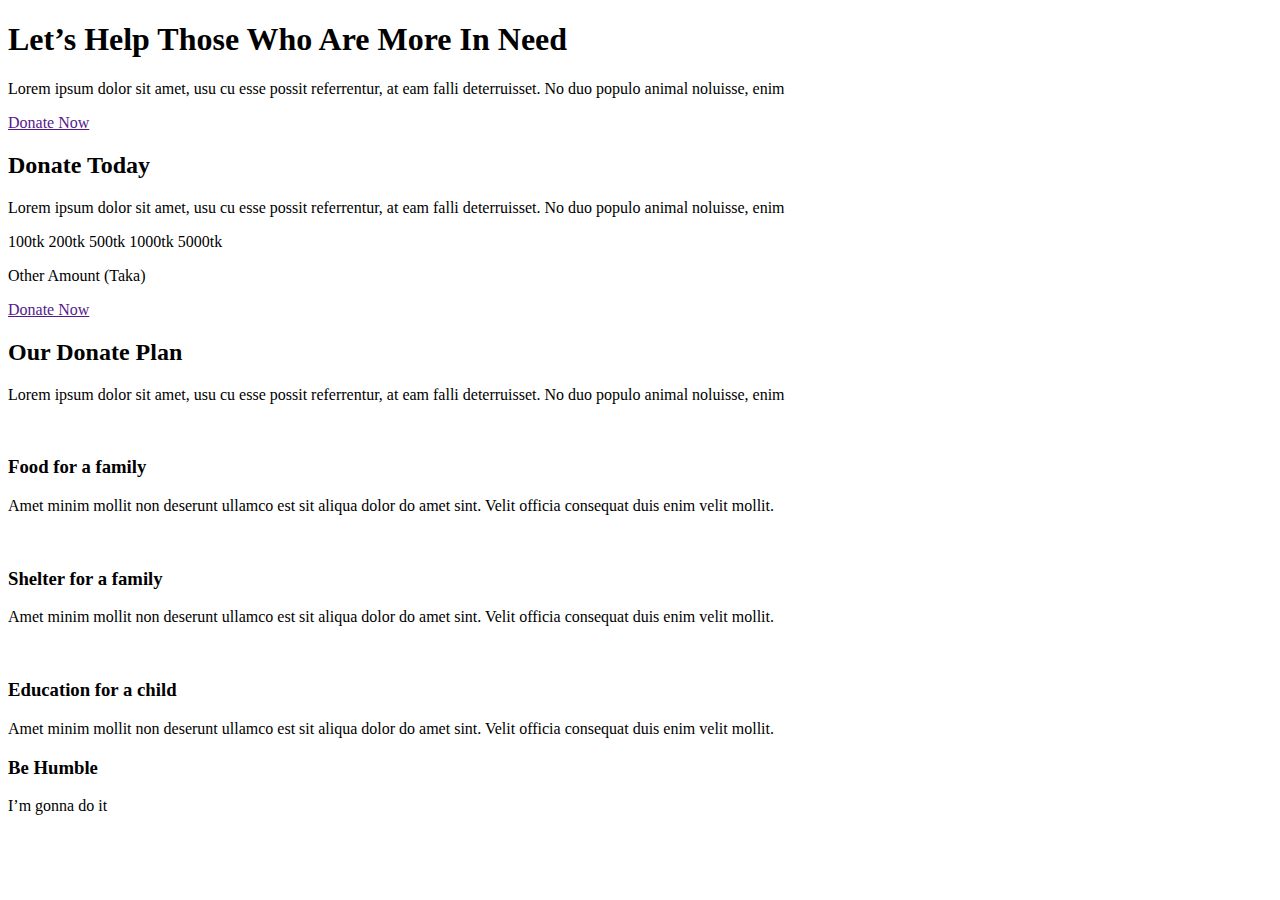
==== first assignment/index.html @ 215f4b2b "style added" ====
<!DOCTYPE html>
<html lang="en">
<head>
    <meta charset="UTF-8">
    <meta http-equiv="X-UA-Compatible" content="IE=edge">
    <meta name="viewport" content="width=device-width, initial-scale=1.0">
    <title>First Assignment</title>
    <link rel="preconnect" href="https://fonts.googleapis.com">
    <link rel="preconnect" href="https://fonts.gstatic.com" crossorigin>
    <link href="https://fonts.googleapis.com/css2?family=Poppins&display=swap" rel="stylesheet">
    <link rel="stylesheet" href="/style.css">
</head>
<body>
    <!-- -------------------------------------------------------section first-------------------------------------------------------- -->
    <section class="firs-section">
        <div class="header-area">
            <h1 id="head-title">Let’s Help Those Who Are More In Need</h1>
            <p id="head-detail">Lorem ipsum dolor sit amet, usu cu esse possit referrentur, at eam falli
            deterruisset. No duo populo animal noluisse, enim</p>
            <a class="button-clickble" href="">Donate Now</a>
        </div>
    </section>
    <!-- -------------------------------------------------------section two-------------------------------------------------------- -->
    <section class="second-section">
        <div>
                    <div>
                        <h2 id="donate-title">Donate Today</h2>
                        <p id="donate-detail">Lorem ipsum dolor sit amet, usu cu esse possit referrentur, at eam falli
                            deterruisset. No duo populo animal noluisse, enim</p>
                    </div>
                    <div>
                        <span class="donate-amount">100tk</span>
                        <span class="donate-amount" id="click-hover">200tk</span>
                        <span class="donate-amount">500tk</span>
                        <span class="donate-amount">1000tk</span>
                        <span class="donate-amount">5000tk</span>
                    </div>
                    <p id="donate-taka">Other Amount (Taka)</p>
                    <a class="button-clickble" href="">Donate Now</a>
        </div>
    </section>
    <!-- -------------------------------------------------------section three-------------------------------------------------------- -->
    <section>
        <div>
            <h2>Our Donate Plan</h2>
            <p>Lorem ipsum dolor sit amet, usu cu esse possit referrentur, at eam falli
            deterruisset. No duo populo animal noluisse, enim</p>
        </div>
        <div>
            <div>
                <span><img src="/icons/food.png" alt=""></span>
                <h3>Food for a family</h3>
                <p>Amet minim mollit non deserunt
                    ullamco est sit aliqua dolor do amet
                    sint. Velit officia consequat duis enim
                    velit mollit.</p>
            </div>
            <div>
                <span><img src="/icons/shelter.png" alt=""></span>
                <h3>Shelter for a family</h3>
                <p>Amet minim mollit non deserunt
                ullamco est sit aliqua dolor do amet
                sint. Velit officia consequat duis enim
                velit mollit.</p>
            </div>
            <div>
                <span><img src="/icons/Frame-1.png" alt=""></span>
                <h3>Education for a child</h3>
                <p>Amet minim mollit non deserunt
                ullamco est sit aliqua dolor do amet
                sint. Velit officia consequat duis enim
                velit mollit.</p>
            </div>
        </div>
    </section>
    <!-- -------------------------------------------------------section four-------------------------------------------------------- -->
   
    <section >
        
    </section>
    
</body>
    <!-- -------------------------------------------------------Footer section-------------------------------------------------------- -->
    <footer class="footer-section">
        <div>
            <h3 id="footer-head">Be Humble</h3>
            <p id="footer-detail">I’m gonna do it</p>
        </div>
    </footer>
</html>
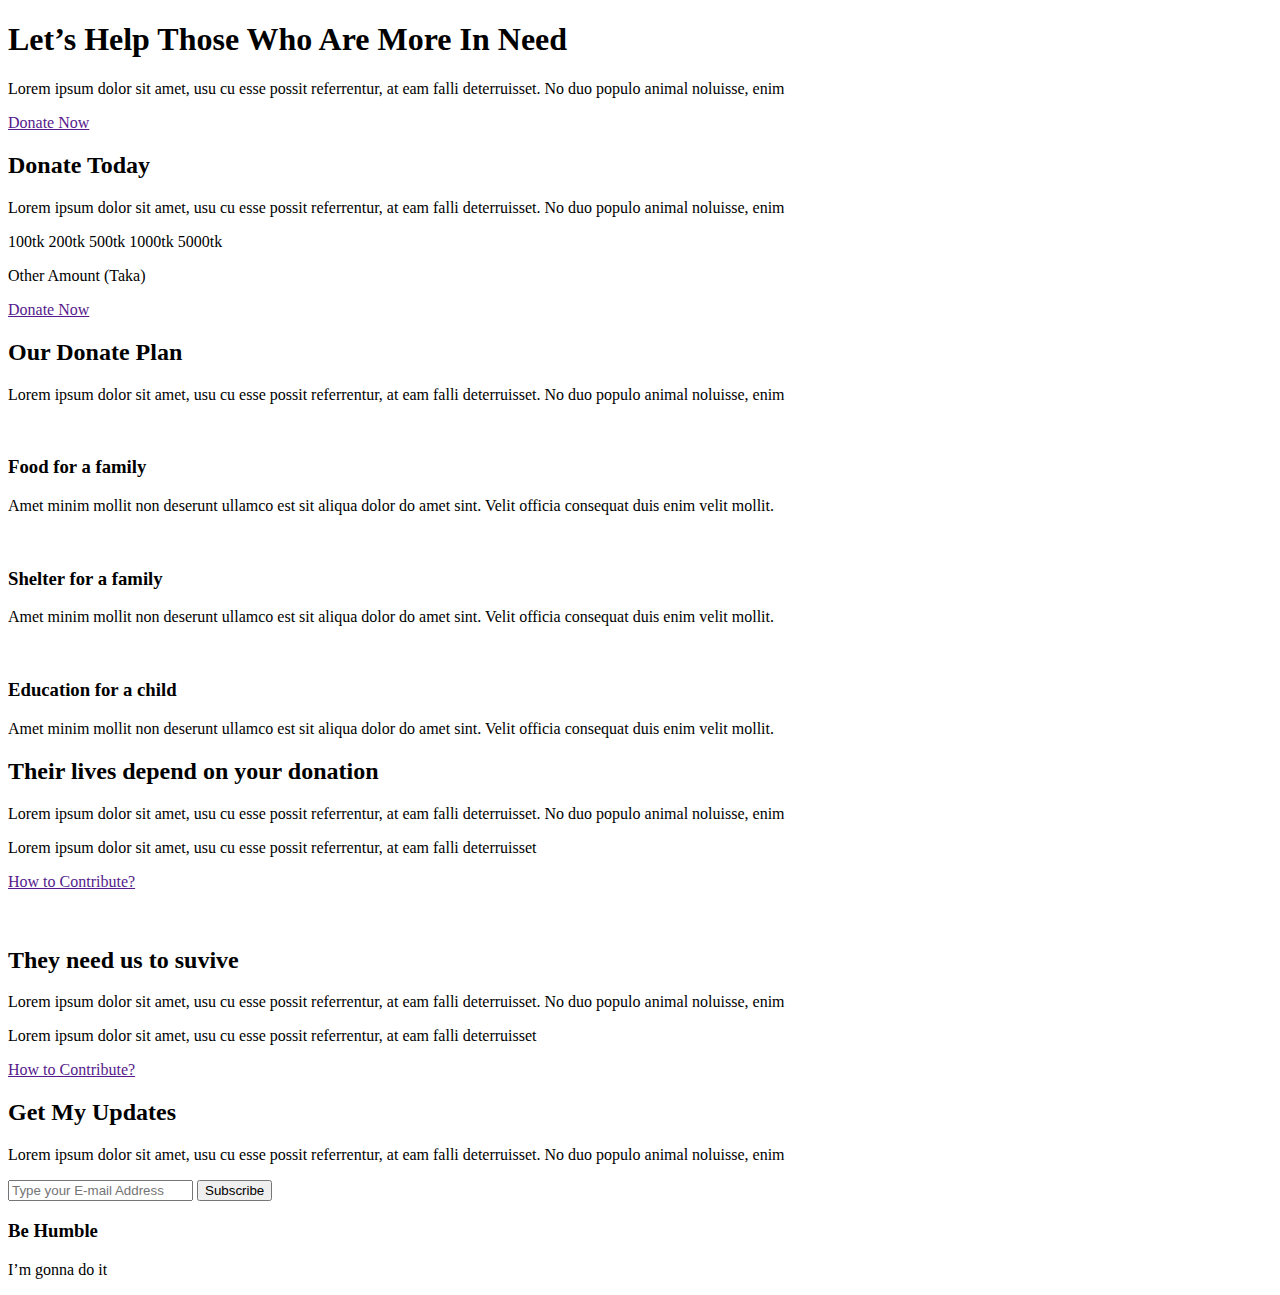
==== commit ddd4aaf2: "added mor style" ====
--- a/first assignment/index.html
+++ b/first assignment/index.html
@@ -8,6 +8,10 @@
     <link rel="preconnect" href="https://fonts.googleapis.com">
     <link rel="preconnect" href="https://fonts.gstatic.com" crossorigin>
     <link href="https://fonts.googleapis.com/css2?family=Poppins&display=swap" rel="stylesheet">
+
+    <link rel="preconnect" href="https://fonts.googleapis.com">
+    <link rel="preconnect" href="https://fonts.gstatic.com" crossorigin>
+    <link href="https://fonts.googleapis.com/css2?family=Arima:wght@700&family=Poppins&display=swap" rel="stylesheet">
     <link rel="stylesheet" href="/style.css">
 </head>
 <body>
@@ -40,43 +44,84 @@
         </div>
     </section>
     <!-- -------------------------------------------------------section three-------------------------------------------------------- -->
-    <section>
+    <section class="second-section">
         <div>
-            <h2>Our Donate Plan</h2>
-            <p>Lorem ipsum dolor sit amet, usu cu esse possit referrentur, at eam falli
+            <h2 id="donate-title">Our Donate Plan</h2>
+            <p id="donate-detail">Lorem ipsum dolor sit amet, usu cu esse possit referrentur, at eam falli
             deterruisset. No duo populo animal noluisse, enim</p>
         </div>
-        <div>
-            <div>
+        <div class="donat-plan-all">
+            <div id="food" class="donat-plan">
                 <span><img src="/icons/food.png" alt=""></span>
                 <h3>Food for a family</h3>
-                <p>Amet minim mollit non deserunt
+                <p class="donate-plan-text">Amet minim mollit non deserunt
                     ullamco est sit aliqua dolor do amet
                     sint. Velit officia consequat duis enim
                     velit mollit.</p>
             </div>
-            <div>
+            <div id="shelter" class="donat-plan">
                 <span><img src="/icons/shelter.png" alt=""></span>
                 <h3>Shelter for a family</h3>
-                <p>Amet minim mollit non deserunt
+                <p class="donate-plan-text">Amet minim mollit non deserunt
                 ullamco est sit aliqua dolor do amet
                 sint. Velit officia consequat duis enim
                 velit mollit.</p>
             </div>
-            <div>
+            <div class="donat-plan">
                 <span><img src="/icons/Frame-1.png" alt=""></span>
                 <h3>Education for a child</h3>
-                <p>Amet minim mollit non deserunt
+                <p class="donate-plan-text">Amet minim mollit non deserunt
                 ullamco est sit aliqua dolor do amet
                 sint. Velit officia consequat duis enim
                 velit mollit.</p>
             </div>
         </div>
     </section>
-    <!-- -------------------------------------------------------section four-------------------------------------------------------- -->
+    <!-- -------------------------------------------------------section fourth-------------------------------------------------------- -->
+    <section class="section-fourth">
+        <div id="donation">
+            <h2 id="donate-title">Their lives depend on
+            your donation</h2>
+            <p id="donation-detail">Lorem ipsum dolor sit amet, usu cu esse possit
+            referrentur, at eam falli deterruisset. No duo populo
+            animal noluisse, enim</p>
+            <p id="donation-detail">Lorem ipsum dolor sit amet, usu cu esse possit
+            referrentur, at eam falli deterruisset</p>
+            <a class="button-clickble" href="">How to Contribute?</a>
+        </div>
+        <div id="images-adjust">
+            <img id="img-edit" src="/images/donation6.jpg" alt="">
+        </div>
+    </section>
+    <!-- -------------------------------------------------------section fifth-------------------------------------------------------- -->
+        <section class="section-fourth">
+            <div id="images-adjust">
+                <img id="img-edit" src="/images/donation10.jpg" alt="">
+            </div>
+            <div id="donation">
+                <h2 id="donate-title">They need us
+                to suvive</h2>
+                <p id="donation-detail">Lorem ipsum dolor sit amet, usu cu esse possit
+                    referrentur, at eam falli deterruisset. No duo populo
+                    animal noluisse, enim</p>
+                <p id="donation-detail">Lorem ipsum dolor sit amet, usu cu esse possit
+                    referrentur, at eam falli deterruisset</p>
+                <a class="button-clickble" href="">How to Contribute?</a>
+            </div>
+            
+        </section>
+    <!-- -------------------------------------------------------section sixth-------------------------------------------------------- -->
    
-    <section >
-        
+    <section class="second-section">
+        <div>
+            <h2 id="donate-title">Get My Updates</h2>
+            <p id="donate-detail">Lorem ipsum dolor sit amet, usu cu esse possit referrentur, at eam falli
+            deterruisset. No duo populo animal noluisse, enim</p>
+        </div>
+        <div id="e-mail-box">
+            <input type="email" name="email" id="email" placeholder="Type your E-mail Address">
+            <button>Subscribe</button>
+        </div>
     </section>
     
 </body>
